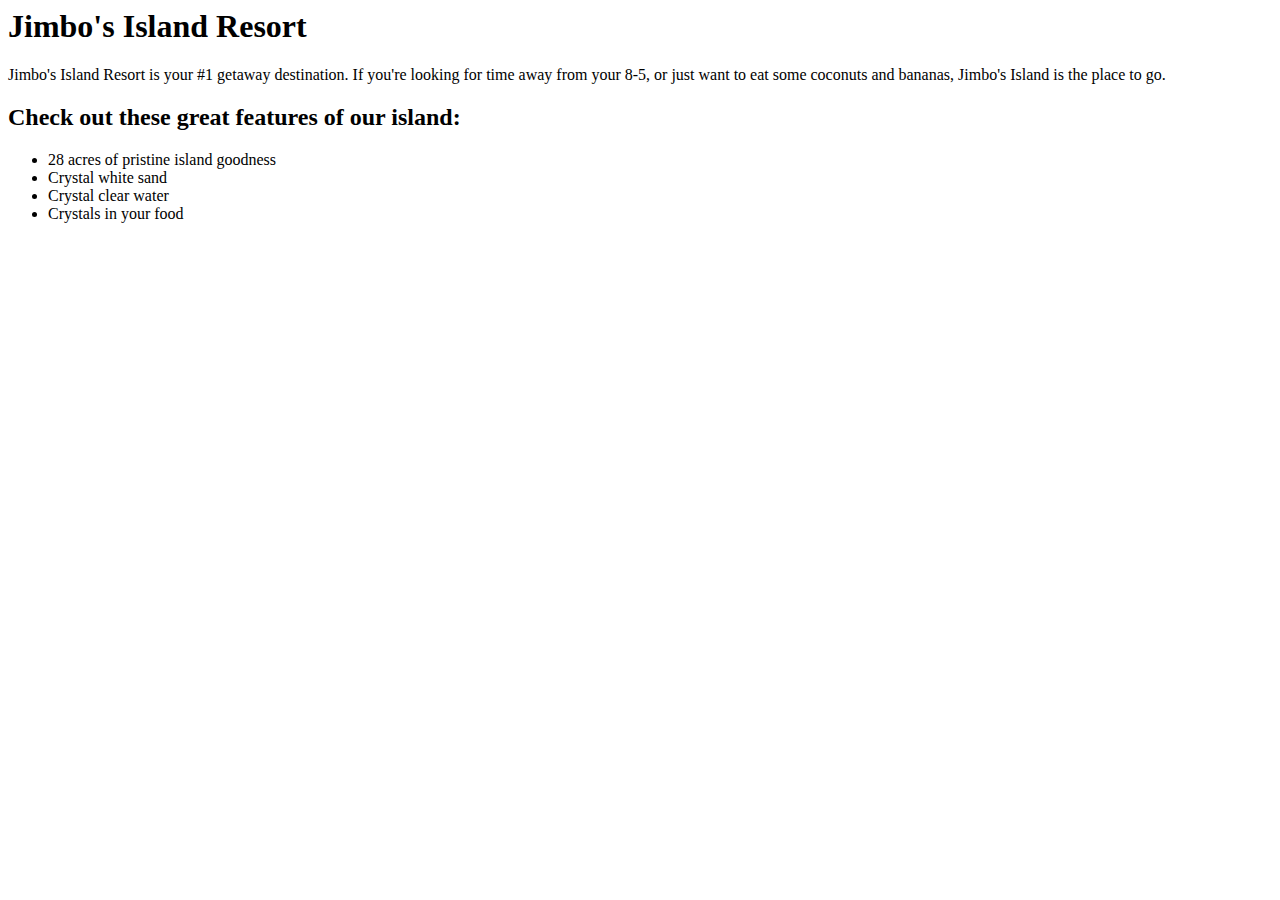
==== index.html @ e63734f2 "layout of pages" ====
<!DOCTYPE=html>
<html>
  <body>
  <head>
    <title>Jimbo's Island Resort</title>
  </head>
  <h1>Jimbo's Island Resort</h1>
  <p>
    Jimbo's Island Resort is your #1 getaway destination. If you're looking for time away from your 8-5, or just want to eat some coconuts and bananas, Jimbo's Island is the place to go.
  </p>
  <h2>
    Check out these great features of our island:
  </h2>
  <ul>
    <li>28 acres of pristine island goodness</li>
    <li>Crystal white sand</li>
    <li>Crystal clear water</li>
    <li>Crystals in your food</li>
  </body>
</html>
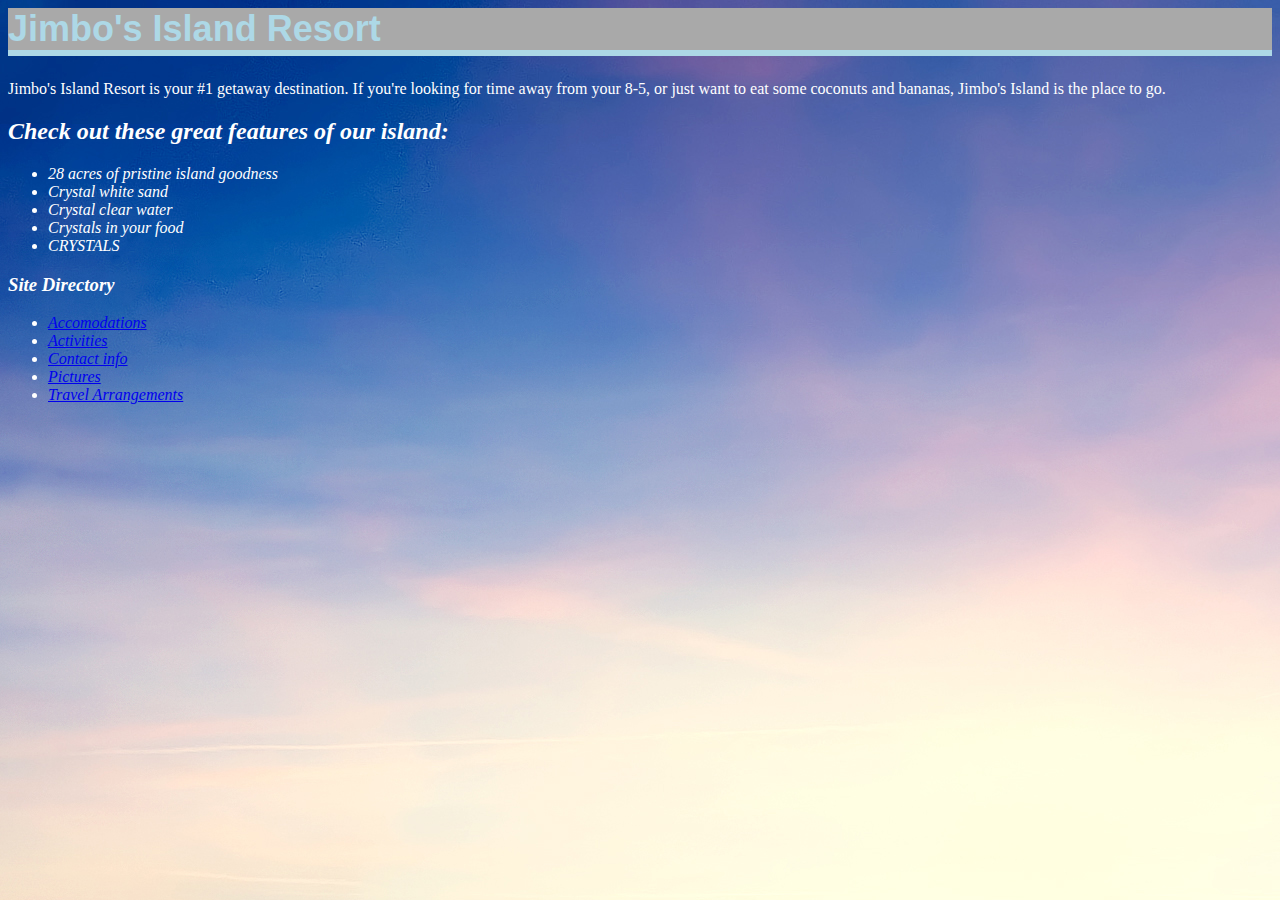
==== commit eb9e4e2b: "Added a 2nd style sheet option" ====
--- a/index.html
+++ b/index.html
@@ -2,20 +2,28 @@
 <html>
   <body>
   <head>
+    <link href="css/styles.css" rel="stylesheet" type="text/css">
     <title>Jimbo's Island Resort</title>
   </head>
   <h1>Jimbo's Island Resort</h1>
   <p>
     Jimbo's Island Resort is your #1 getaway destination. If you're looking for time away from your 8-5, or just want to eat some coconuts and bananas, Jimbo's Island is the place to go.
   </p>
-  <h2>
-    Check out these great features of our island:
-  </h2>
+  <h2>Check out these great features of our island:</h2>
   <ul>
     <li>28 acres of pristine island goodness</li>
     <li>Crystal white sand</li>
     <li>Crystal clear water</li>
     <li>Crystals in your food</li>
+    <li>CRYSTALS</li>
+  </ul>
+  <h3>Site Directory</h3>
+  <ul>
+      <li><a href="accomodations.html">Accomodations</a></li>
+      <li><a href="activities.html">Activities</a></li>
+      <li><a href="contact_info.html">Contact info</a></li>
+      <li><a href="pictures.html">Pictures</a></li>
+      <li><a href="travel_arrangements.html">Travel Arrangements</a></li>
+    </ul>
   </body>
 </html>
-  
--- a/css/styles.css
+++ b/css/styles.css
@@ -0,0 +1,31 @@
+h1{
+  font-size: 36;
+  font-family: sans-serif;
+  color: lightblue;
+  border-bottom: 6px solid lightblue;
+  background-color: darkgrey;
+}
+
+body
+  {
+    background-image: url("../img/Background.jpg");
+  }
+
+h2{
+  color: white;
+  font-style: oblique;
+}
+
+h3{
+  color: white;
+  font-style: oblique;
+}
+
+p{
+  color: white;
+}
+
+ul{
+  color: white;
+  font-style: oblique;
+}
